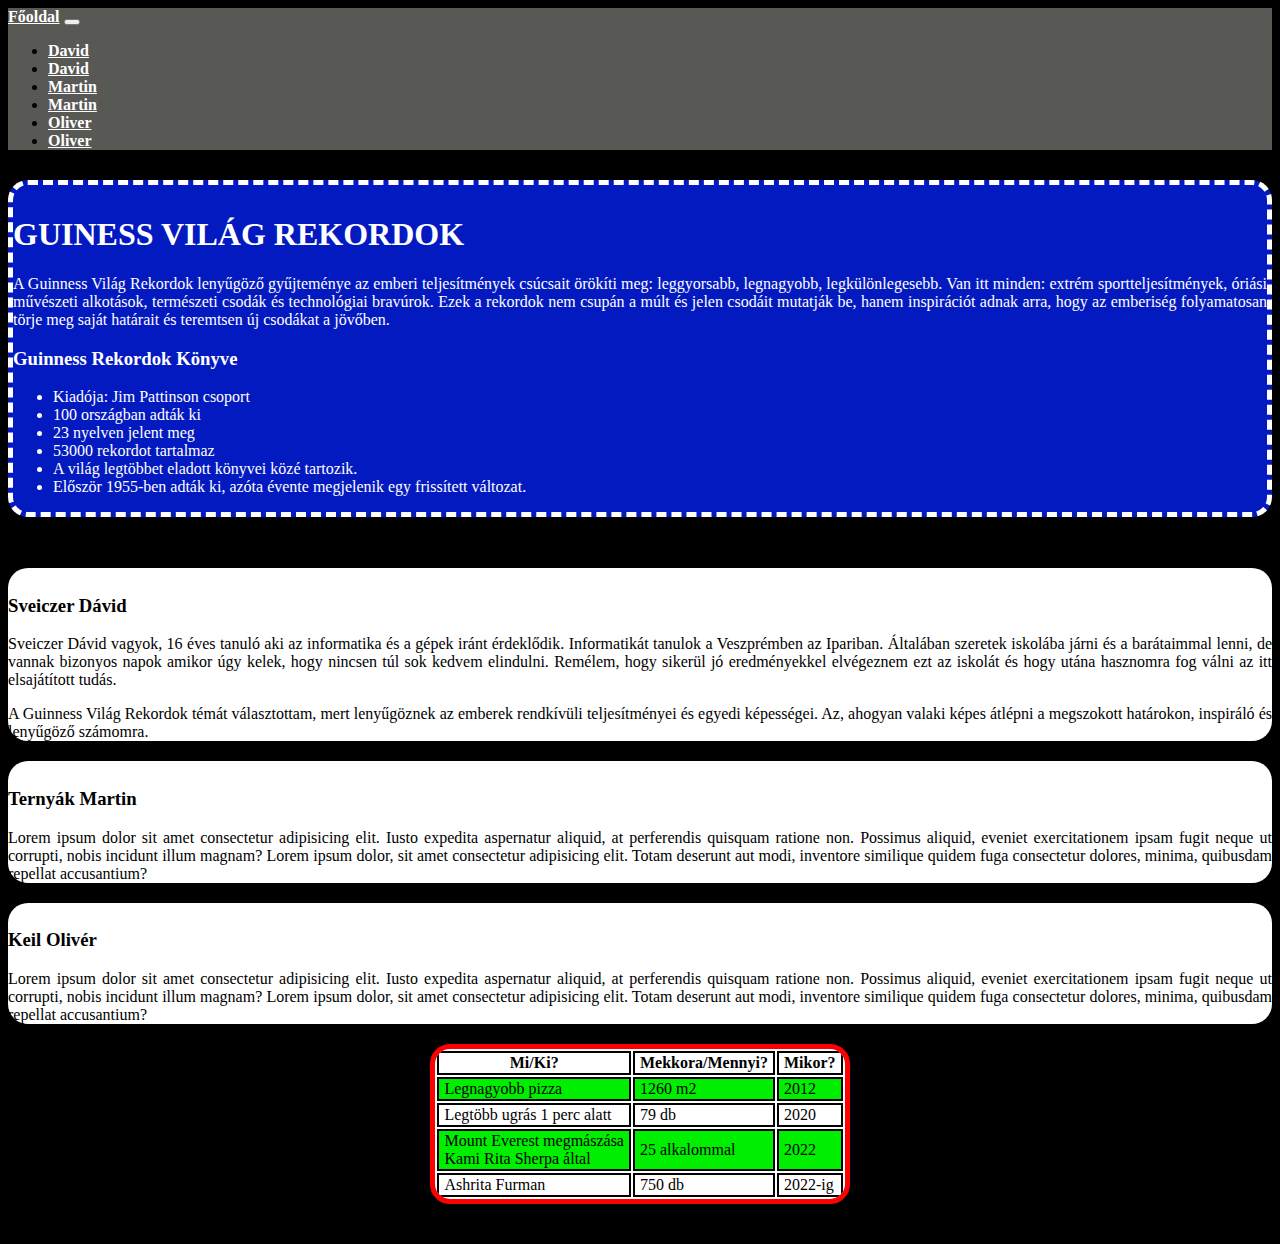
==== index.html @ 757717d9 "tablazat_kesz" ====
<!DOCTYPE html>
<html lang="hu">
<head>
  <meta charset="UTF-8">
  <meta name="viewport" content="width=device-width, initial-scale=1.0">
  <title>Guinness Rekordok</title>
  <link rel="stylesheet" href="https://cdn.jsdelivr.net/npm/bootstrap@4.6.2/dist/css/bootstrap.min.css" integrity="sha384-xOolHFLEh07PJGoPkLv1IbcEPTNtaed2xpHsD9ESMhqIYd0nLMwNLD69Npy4HI+N" crossorigin="anonymous">
  <link rel="stylesheet" href="./style.css">
</head>
<body>
    <header>
      <nav class="navbar navbar-expand-lg navbar-light" id="egesz">
        <a class="navbar-brand" id="fooldal" href="./index.html">Főoldal</a>
        <button class="navbar-toggler" type="button" data-toggle="collapse" data-target="#navbarSupportedContent" aria-controls="navbarSupportedContent" aria-expanded="false" aria-label="Toggle navigation">
          <span class="navbar-toggler-icon"></span>
        </button>
      
        <div class="collapse navbar-collapse" id="navbarSupportedContent">
          <ul class="navbar-nav mr-auto" id="felsorolas">
            <li class="nav-item ml-2 mr-2">
              <a class="nav-link" href="./david_1.html">David</a>
            </li>
            <li class="nav-item ml-2 mr-2">
              <a class="nav-link" href="./david_2.html">David</a>
            </li>
            <li class="nav-item ml-2 mr-2">
              <a class="nav-link" href="./martin_1.html">Martin</a>
            </li>
            <li class="nav-item ml-2 mr-2">
              <a class="nav-link" href="./martin_2.html">Martin</a>
            </li>
            <li class="nav-item ml-2 mr-2">
              <a class="nav-link" href="./oliver_1.html">Oliver</a>
            </li>
            <li class="nav-item ml-2 mr-2">
              <a class="nav-link" href="./oliver_2.html">Oliver</a>
            </li>
          </ul> 
        </div>
      </nav>
    </header>


    <main>
      <div class="container-fluid">
        <div class="row">
          <div class="col-10" id="fo_div"  >
            <h1>Guiness világ rekordok</h1>
            <p>A Guinness Világ Rekordok lenyűgöző gyűjteménye az emberi teljesítmények csúcsait örökíti meg: leggyorsabb, legnagyobb, legkülönlegesebb. Van itt minden: extrém sportteljesítmények, óriási művészeti alkotások, természeti csodák és technológiai bravúrok. Ezek a rekordok nem csupán a múlt és jelen csodáit mutatják be, hanem inspirációt adnak arra, hogy az emberiség folyamatosan törje meg saját határait és teremtsen új csodákat a jövőben.</p>
            <h3>Guinness Rekordok Könyve</h3>
            <ul id="lista"> 
              <li>Kiadója: Jim Pattinson csoport</li>
              <li>100 országban adták  ki</li>
              <li>23 nyelven jelent meg</li>
              <li>53000 rekordot tartalmaz</li>
              <li>A világ legtöbbet eladott könyvei közé tartozik.</li>
              <li>Először 1955-ben adták ki, azóta évente megjelenik egy frissített változat.</li>
            </ul>
        </div>
        </div>
      </div>
      <div class="container-fluid nagy">
        <div class="row">
          <div class="col-sm-10 col-md-4 col-lg-3 resztvevok">
            <h3>Sveiczer Dávid</h3>
            <p>Sveiczer Dávid vagyok, 16 éves tanuló aki az informatika és a gépek iránt érdeklődik. Informatikát tanulok a Veszprémben az Ipariban. Általában szeretek iskolába járni és a barátaimmal lenni, de vannak bizonyos napok amikor úgy kelek, hogy nincsen túl sok kedvem elindulni. Remélem, hogy sikerül jó eredményekkel elvégeznem ezt az iskolát és hogy utána hasznomra fog válni az itt elsajátított tudás.</p>
            <p>A Guinness Világ Rekordok témát választottam, mert lenyűgöznek az emberek rendkívüli teljesítményei és egyedi képességei. Az, ahogyan valaki képes átlépni a megszokott határokon, inspiráló és lenyűgöző számomra.</p>
          </div>
          <div class="col-sm-10 col-md-5 col-lg-3 resztvevok">
            <h3>Ternyák Martin</h3>
            <p>Lorem ipsum dolor sit amet consectetur adipisicing elit. Iusto expedita aspernatur aliquid, at perferendis quisquam ratione non. Possimus aliquid, eveniet exercitationem ipsam fugit neque ut corrupti, nobis incidunt illum magnam? Lorem ipsum dolor, sit amet consectetur adipisicing elit. Totam deserunt aut modi, inventore similique quidem fuga consectetur dolores, minima, quibusdam repellat accusantium?</p>
          </div>
          <div class="col-sm-10 col-md-5 col-lg-3 resztvevok">
            <h3>Keil Olivér</h3>
            <p>Lorem ipsum dolor sit amet consectetur adipisicing elit. Iusto expedita aspernatur aliquid, at perferendis quisquam ratione non. Possimus aliquid, eveniet exercitationem ipsam fugit neque ut corrupti, nobis incidunt illum magnam? Lorem ipsum dolor, sit amet consectetur adipisicing elit. Totam deserunt aut modi, inventore similique quidem fuga consectetur dolores, minima, quibusdam repellat accusantium?</p>
          </div>
        </div>
      </div>
      <table>
        <tr>
          <th>Mi/Ki?</th>
          <th>Mekkora/Mennyi?</th>
          <th>Mikor?</th>
        </tr>
        <tr>
          <td>Legnagyobb pizza</td>
          <td>1260 m2</td>
          <td>2012</td>
        </tr>
        <tr>
          <td>Legtöbb ugrás 1 perc alatt</td>
          <td>79 db</td>
          <td>2020</td>
        </tr>
        <tr>
          <td>Mount Everest megmászása <br> Kami Rita Sherpa által</td>
          <td>25 alkalommal</td>
          <td>2022</td>
        </tr>
        <tr>
          <td>Ashrita Furman</td>
          <td>750 db</td>
          <td>2022-ig</td>
        </tr>
      </table>
    </main> 


    <footer>
    </footer>
    <script src="https://cdn.jsdelivr.net/npm/jquery@3.5.1/dist/jquery.slim.min.js" integrity="sha384-DfXdz2htPH0lsSSs5nCTpuj/zy4C+OGpamoFVy38MVBnE+IbbVYUew+OrCXaRkfj" crossorigin="anonymous"></script>
    <script src="https://cdn.jsdelivr.net/npm/popper.js@1.16.1/dist/umd/popper.min.js" integrity="sha384-9/reFTGAW83EW2RDu2S0VKaIzap3H66lZH81PoYlFhbGU+6BZp6G7niu735Sk7lN" crossorigin="anonymous"></script>
    <script src="https://cdn.jsdelivr.net/npm/bootstrap@4.6.2/dist/js/bootstrap.min.js" integrity="sha384-+sLIOodYLS7CIrQpBjl+C7nPvqq+FbNUBDunl/OZv93DB7Ln/533i8e/mZXLi/P+" crossorigin="anonymous"></script>
</body>
</html>
---- style.css ----
#felsorolas > li > a {
    font-weight: 900;
    color: white;
}

#felsorolas > li > a:hover {
    color: rgb(248, 167, 17);
    text-decoration: 5px rgb(248, 167, 17) underline;
    transition: 0.2 ease;
}

#dok_gomb > a {
    color: white;
    font-weight: 900;
}

body {
    background-size: 100%;
    background-color: black;
}

#egesz {
    background-color: rgb(88, 88, 84);
}

#fooldal {
    color: rgb(255, 255, 255);
    font-weight: 900;
}

#fooldal:hover {
    color: rgb(117, 215, 240);
    text-decoration: 5px rgb(117, 215, 240) underline;
    transition: 0.4 ease;
}

h1 {
    text-transform: uppercase;
}

#fo_div {
    background-color: rgb(4, 26, 193);
    border-radius: 20px;
    margin: auto;
    margin-top: 30px;
    padding-top: 10px;
    text-align: justify;
    border: 5px rgb(255, 255, 255) dashed;
    color: white;
    margin-bottom: 4%;
}

.resztvevok {
    background-color: white;
    margin: auto;    
    border-radius: 20px;
    padding-top: 8px;
    text-align: justify;
    margin-bottom: 20px;
}


@media only screen and (max-width: 575px){
    .resztvevok {
        margin-left: 8%;
        margin-right: 8%;
    }
}

/* table {
    background-color: white;
    margin: auto;
    margin-bottom: 40px;
    border-radius: 20px;
    padding-left: 10px;
    border: 5px red solid;
}

td {
    border: 2px black solid;
    padding-left: 5px;
    padding-right: 5px;
}

th {
    border: 2px black solid;
    padding-left: 5px;
    padding-right: 5px;
} */



 

table {
    background-color: white;
    margin: auto;
    margin-bottom: 40px;
    border-radius: 20px; 
    border: 5px rgb(255, 0, 0) solid;
    overflow: hidden;
}
  
td, th {
    border: 2px black solid;
    padding-left: 5px;
    padding-right: 5px;
}
  
tr:nth-child(even) {
    background-color: rgb(0, 238, 0);
}

@media screen and (max-width: 600px) {
    table {
      width: 100%;
    }
  
td, th {
    display: block;
    width: 100%;
    }
}
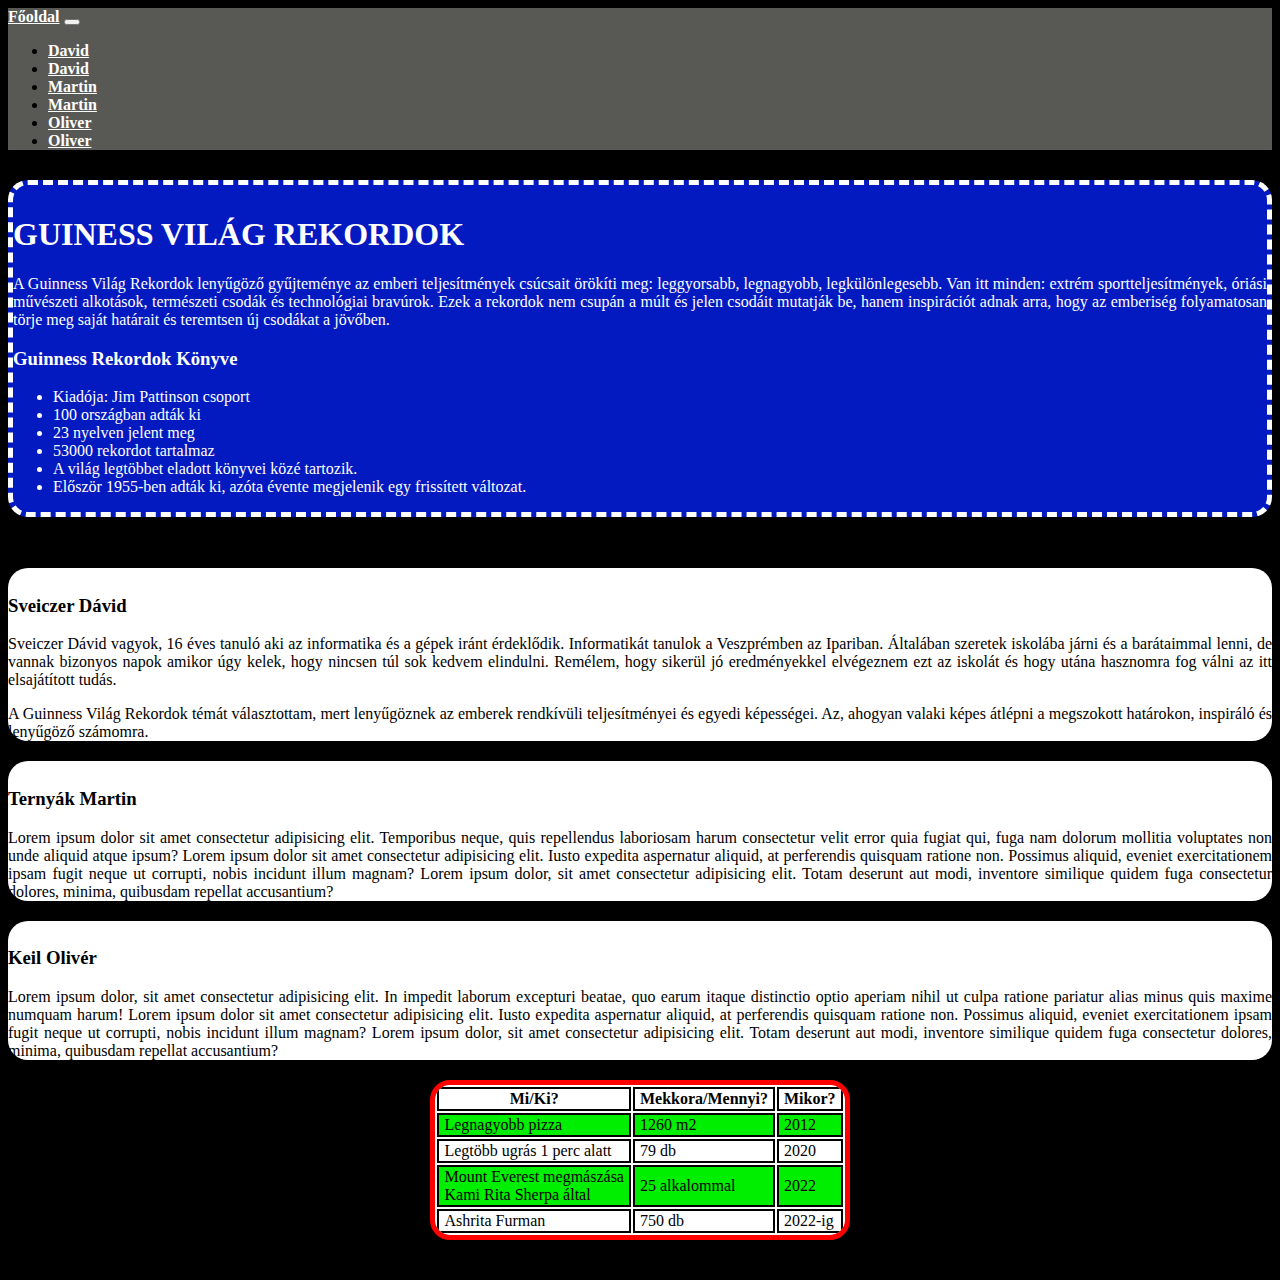
==== commit 1e8f5f4d: "asdfghjkl" ====
--- a/index.html
+++ b/index.html
@@ -68,11 +68,11 @@
           </div>
           <div class="col-sm-10 col-md-5 col-lg-3 resztvevok">
             <h3>Ternyák Martin</h3>
-            <p>Lorem ipsum dolor sit amet consectetur adipisicing elit. Iusto expedita aspernatur aliquid, at perferendis quisquam ratione non. Possimus aliquid, eveniet exercitationem ipsam fugit neque ut corrupti, nobis incidunt illum magnam? Lorem ipsum dolor, sit amet consectetur adipisicing elit. Totam deserunt aut modi, inventore similique quidem fuga consectetur dolores, minima, quibusdam repellat accusantium?</p>
+            <p>Lorem ipsum dolor sit amet consectetur adipisicing elit. Temporibus neque, quis repellendus laboriosam harum consectetur velit error quia fugiat qui, fuga nam dolorum mollitia voluptates non unde aliquid atque ipsum? Lorem ipsum dolor sit amet consectetur adipisicing elit. Iusto expedita aspernatur aliquid, at perferendis quisquam ratione non. Possimus aliquid, eveniet exercitationem ipsam fugit neque ut corrupti, nobis incidunt illum magnam? Lorem ipsum dolor, sit amet consectetur adipisicing elit. Totam deserunt aut modi, inventore similique quidem fuga consectetur dolores, minima, quibusdam repellat accusantium?</p>
           </div>
           <div class="col-sm-10 col-md-5 col-lg-3 resztvevok">
             <h3>Keil Olivér</h3>
-            <p>Lorem ipsum dolor sit amet consectetur adipisicing elit. Iusto expedita aspernatur aliquid, at perferendis quisquam ratione non. Possimus aliquid, eveniet exercitationem ipsam fugit neque ut corrupti, nobis incidunt illum magnam? Lorem ipsum dolor, sit amet consectetur adipisicing elit. Totam deserunt aut modi, inventore similique quidem fuga consectetur dolores, minima, quibusdam repellat accusantium?</p>
+            <p>Lorem ipsum dolor, sit amet consectetur adipisicing elit. In impedit laborum excepturi beatae, quo earum itaque distinctio optio aperiam nihil ut culpa ratione pariatur alias minus quis maxime numquam harum! Lorem ipsum dolor sit amet consectetur adipisicing elit. Iusto expedita aspernatur aliquid, at perferendis quisquam ratione non. Possimus aliquid, eveniet exercitationem ipsam fugit neque ut corrupti, nobis incidunt illum magnam? Lorem ipsum dolor, sit amet consectetur adipisicing elit. Totam deserunt aut modi, inventore similique quidem fuga consectetur dolores, minima, quibusdam repellat accusantium?</p>
           </div>
         </div>
       </div>
--- a/style.css
+++ b/style.css
@@ -66,30 +66,6 @@
         margin-right: 8%;
     }
 }
-
-/* table {
-    background-color: white;
-    margin: auto;
-    margin-bottom: 40px;
-    border-radius: 20px;
-    padding-left: 10px;
-    border: 5px red solid;
-}
-
-td {
-    border: 2px black solid;
-    padding-left: 5px;
-    padding-right: 5px;
-}
-
-th {
-    border: 2px black solid;
-    padding-left: 5px;
-    padding-right: 5px;
-} */
-
-
-
  
 
 table {
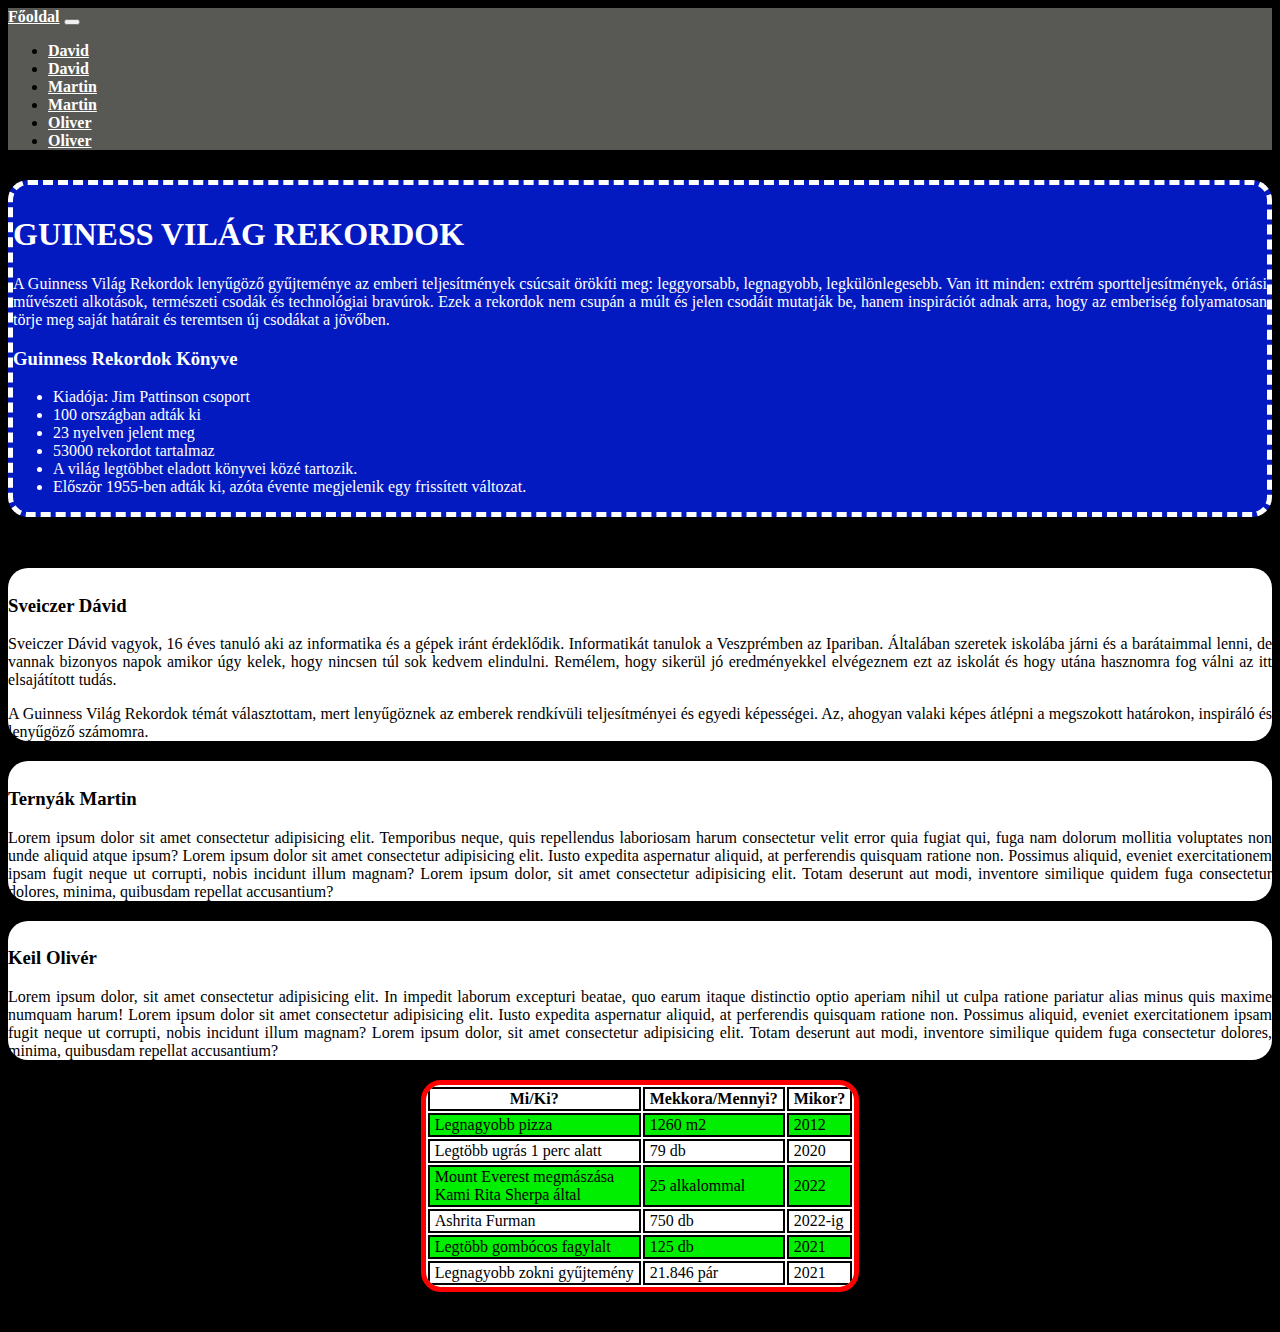
==== commit e036f036: "dsfghjkl" ====
--- a/index.html
+++ b/index.html
@@ -61,7 +61,7 @@
       </div>
       <div class="container-fluid nagy">
         <div class="row">
-          <div class="col-sm-10 col-md-4 col-lg-3 resztvevok">
+          <div class="col-sm-10 col-md-5 col-lg-3 resztvevok">
             <h3>Sveiczer Dávid</h3>
             <p>Sveiczer Dávid vagyok, 16 éves tanuló aki az informatika és a gépek iránt érdeklődik. Informatikát tanulok a Veszprémben az Ipariban. Általában szeretek iskolába járni és a barátaimmal lenni, de vannak bizonyos napok amikor úgy kelek, hogy nincsen túl sok kedvem elindulni. Remélem, hogy sikerül jó eredményekkel elvégeznem ezt az iskolát és hogy utána hasznomra fog válni az itt elsajátított tudás.</p>
             <p>A Guinness Világ Rekordok témát választottam, mert lenyűgöznek az emberek rendkívüli teljesítményei és egyedi képességei. Az, ahogyan valaki képes átlépni a megszokott határokon, inspiráló és lenyűgöző számomra.</p>
@@ -93,7 +93,7 @@
           <td>2020</td>
         </tr>
         <tr>
-          <td>Mount Everest megmászása <br> Kami Rita Sherpa által</td>
+          <td>Mount Everest megmászása<br> Kami Rita Sherpa által</td>
           <td>25 alkalommal</td>
           <td>2022</td>
         </tr>
@@ -101,6 +101,16 @@
           <td>Ashrita Furman</td>
           <td>750 db</td>
           <td>2022-ig</td>
+        </tr>
+        <tr>
+          <td>Legtöbb gombócos fagylalt</td>
+          <td>125 db</td>
+          <td>2021</td>
+        </tr>
+        <tr>
+          <td>Legnagyobb zokni gyűjtemény</td>
+          <td>21.846 pár</td>
+          <td>2021</td>
         </tr>
       </table>
     </main> 
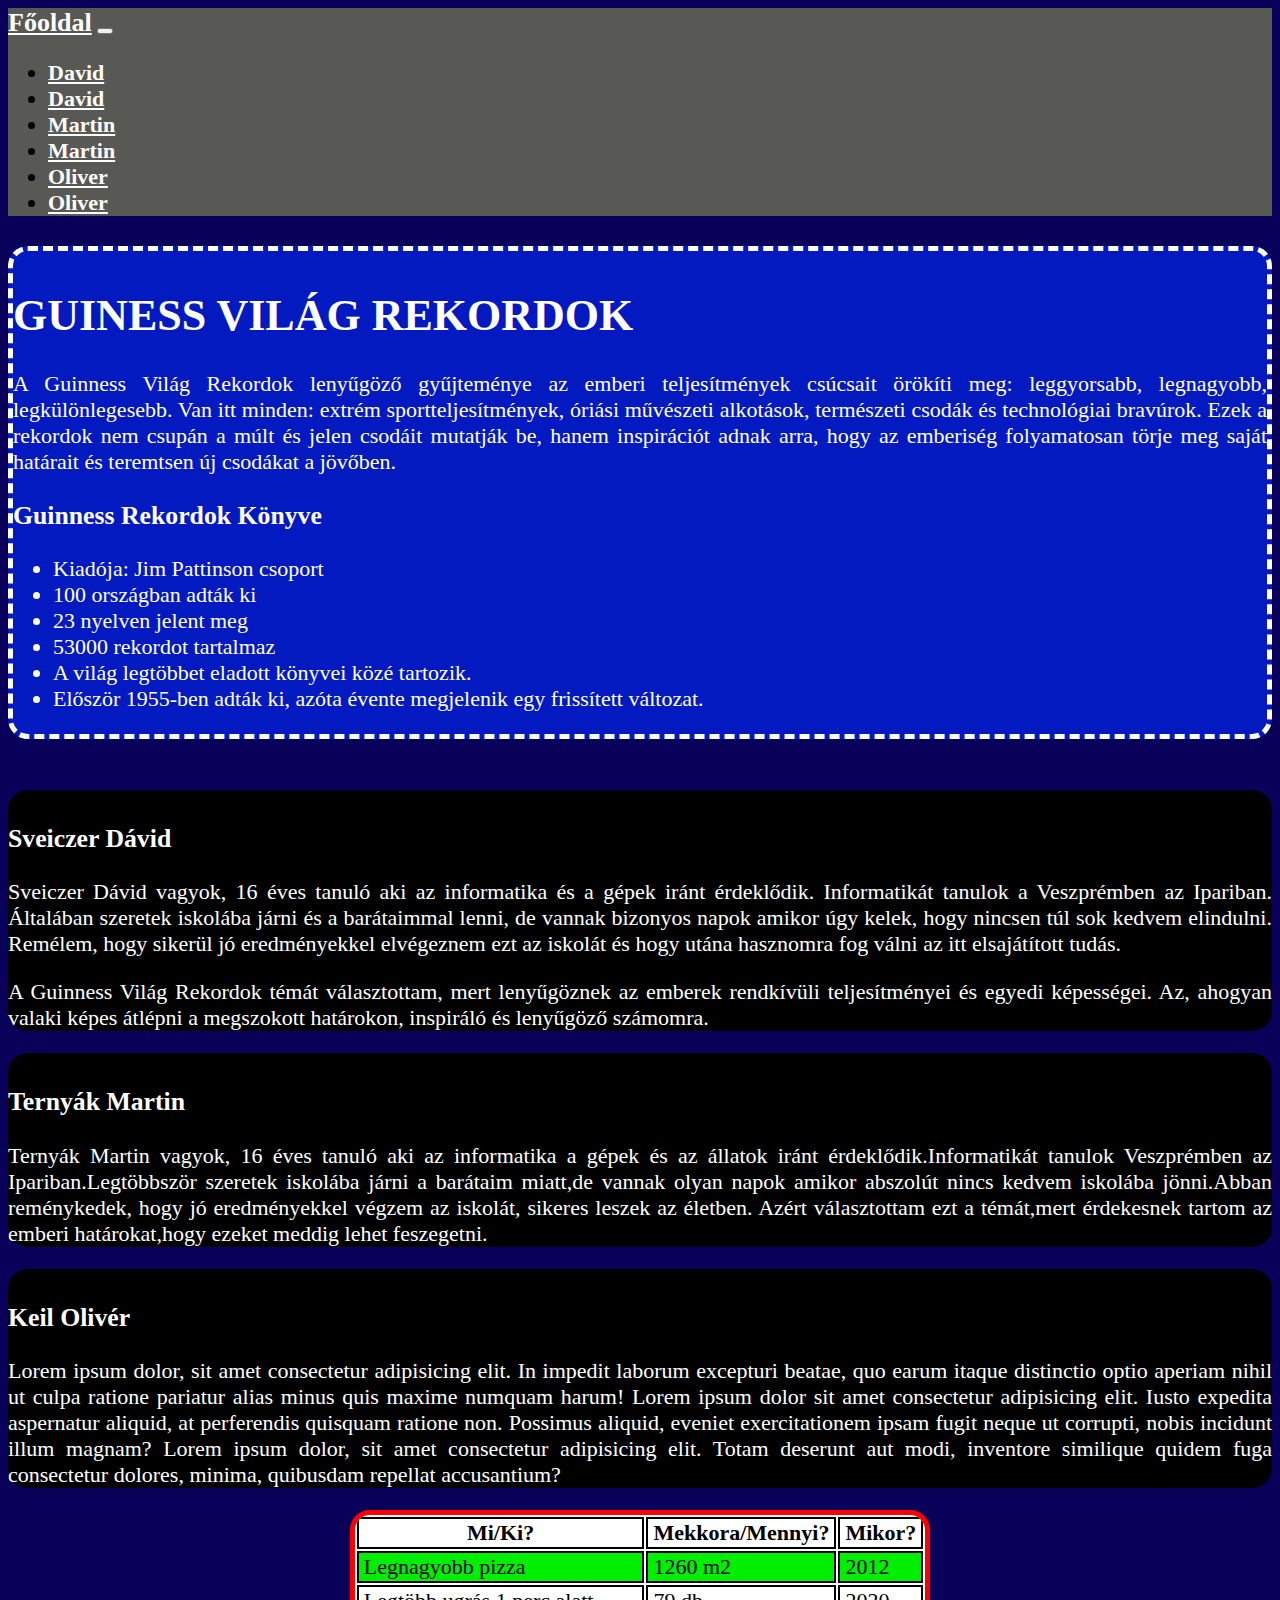
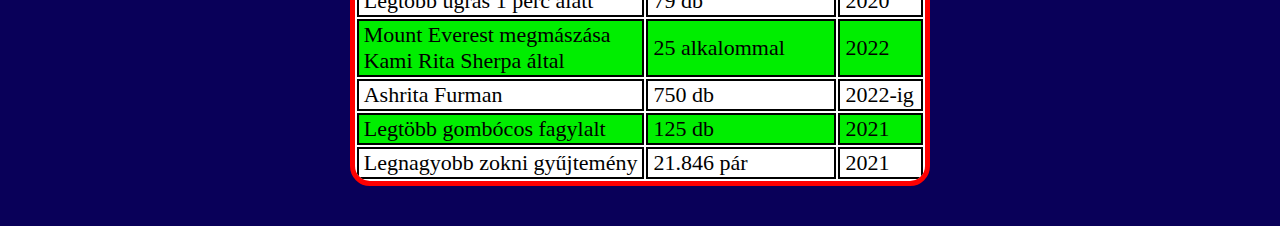
==== commit 1f2f6098: "iras" ====
--- a/index.html
+++ b/index.html
@@ -68,7 +68,7 @@
           </div>
           <div class="col-sm-10 col-md-5 col-lg-3 resztvevok">
             <h3>Ternyák Martin</h3>
-            <p>Lorem ipsum dolor sit amet consectetur adipisicing elit. Temporibus neque, quis repellendus laboriosam harum consectetur velit error quia fugiat qui, fuga nam dolorum mollitia voluptates non unde aliquid atque ipsum? Lorem ipsum dolor sit amet consectetur adipisicing elit. Iusto expedita aspernatur aliquid, at perferendis quisquam ratione non. Possimus aliquid, eveniet exercitationem ipsam fugit neque ut corrupti, nobis incidunt illum magnam? Lorem ipsum dolor, sit amet consectetur adipisicing elit. Totam deserunt aut modi, inventore similique quidem fuga consectetur dolores, minima, quibusdam repellat accusantium?</p>
+            <p>Ternyák Martin vagyok, 16 éves tanuló aki az informatika a gépek és az állatok iránt érdeklődik.Informatikát tanulok Veszprémben az Ipariban.Legtöbbször szeretek iskolába járni a barátaim miatt,de vannak olyan napok amikor abszolút nincs kedvem iskolába jönni.Abban reménykedek, hogy jó eredményekkel végzem az iskolát, sikeres leszek az életben. Azért választottam ezt a témát,mert érdekesnek tartom az emberi határokat,hogy ezeket meddig lehet feszegetni.</p>
           </div>
           <div class="col-sm-10 col-md-5 col-lg-3 resztvevok">
             <h3>Keil Olivér</h3>
--- a/style.css
+++ b/style.css
@@ -1,3 +1,8 @@
+@font-face {
+    font-family: "TEKO";
+    src: url(../guinnes_records/david_style/elso_b_tipus/Teko-VariableFont_wght.ttf);
+}
+
 #felsorolas > li > a {
     font-weight: 900;
     color: white;
@@ -16,7 +21,9 @@
 
 body {
     background-size: 100%;
-    background-color: black;
+    background-color: rgb(9, 0, 89);
+    font-size: 22px;
+    font-family: "TEKO", cursive;
 }
 
 #egesz {
@@ -26,6 +33,7 @@
 #fooldal {
     color: rgb(255, 255, 255);
     font-weight: 900;
+    font-size: 26px;
 }
 
 #fooldal:hover {
@@ -48,17 +56,25 @@
     border: 5px rgb(255, 255, 255) dashed;
     color: white;
     margin-bottom: 4%;
+    cursor: pointer;
 }
 
 .resztvevok {
-    background-color: white;
+    background-color: black;
+    color: white;
     margin: auto;    
     border-radius: 20px;
     padding-top: 8px;
     text-align: justify;
     margin-bottom: 20px;
+    cursor: pointer;
 }
 
+.resztvevok:hover {
+    background-color: white;
+    color: black;
+    transition: 0.8s ease;
+}
 
 @media only screen and (max-width: 575px){
     .resztvevok {
@@ -66,7 +82,6 @@
         margin-right: 8%;
     }
 }
- 
 
 table {
     background-color: white;
@@ -75,6 +90,7 @@
     border-radius: 20px; 
     border: 5px rgb(255, 0, 0) solid;
     overflow: hidden;
+    cursor: pointer;
 }
   
 td, th {
@@ -96,4 +112,8 @@
     display: block;
     width: 100%;
     }
+}
+
+main {
+    font-family: "TEKO", cursive;
 }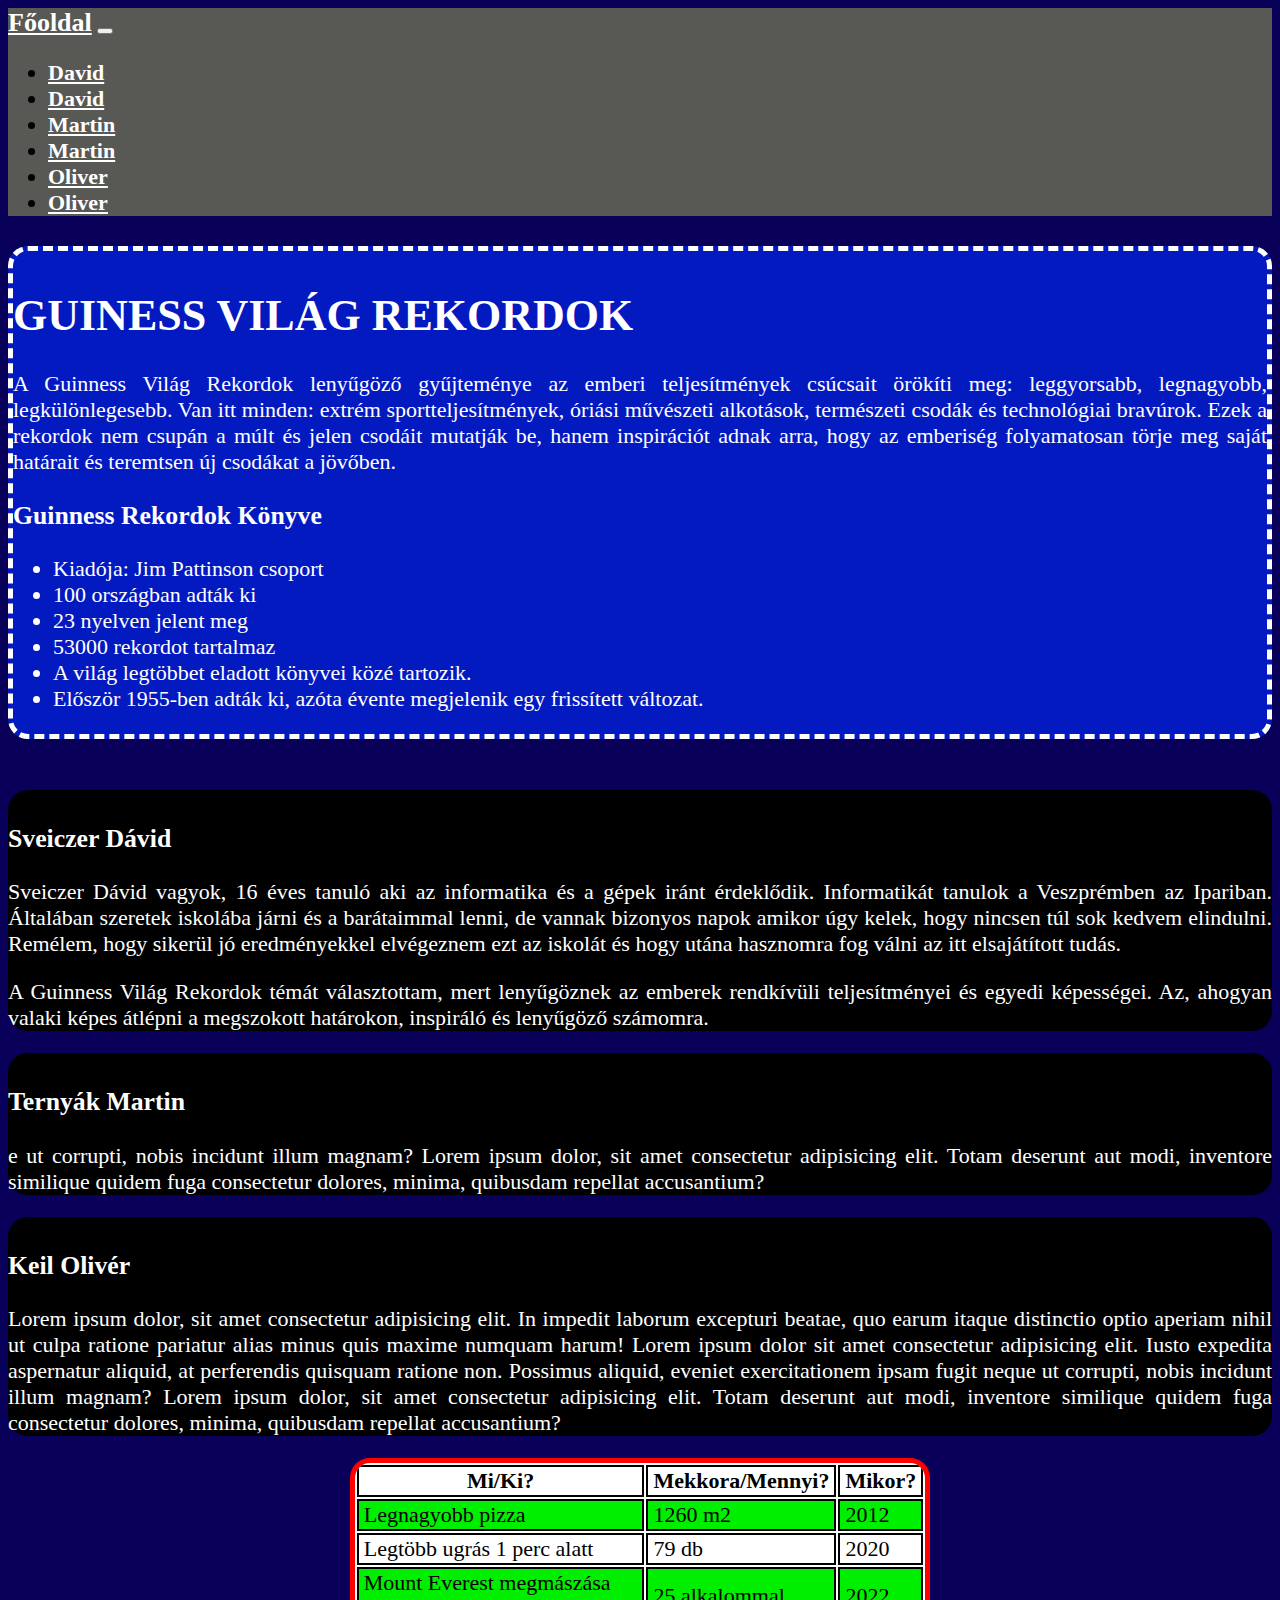
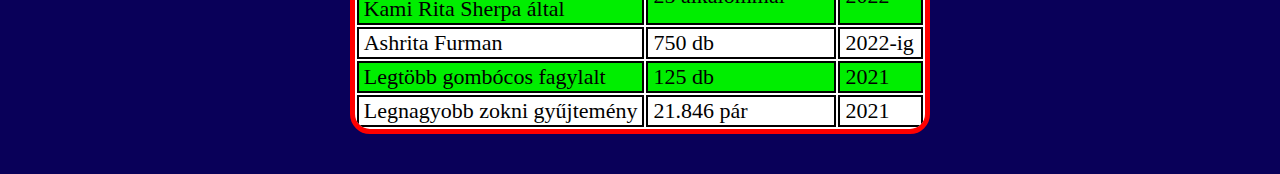
==== commit f60636ef: "sadfghj" ====
--- a/index.html
+++ b/index.html
@@ -68,7 +68,7 @@
           </div>
           <div class="col-sm-10 col-md-5 col-lg-3 resztvevok">
             <h3>Ternyák Martin</h3>
-            <p>Ternyák Martin vagyok, 16 éves tanuló aki az informatika a gépek és az állatok iránt érdeklődik.Informatikát tanulok Veszprémben az Ipariban.Legtöbbször szeretek iskolába járni a barátaim miatt,de vannak olyan napok amikor abszolút nincs kedvem iskolába jönni.Abban reménykedek, hogy jó eredményekkel végzem az iskolát, sikeres leszek az életben. Azért választottam ezt a témát,mert érdekesnek tartom az emberi határokat,hogy ezeket meddig lehet feszegetni.</p>
+            <p>e ut corrupti, nobis incidunt illum magnam? Lorem ipsum dolor, sit amet consectetur adipisicing elit. Totam deserunt aut modi, inventore similique quidem fuga consectetur dolores, minima, quibusdam repellat accusantium?</p>
           </div>
           <div class="col-sm-10 col-md-5 col-lg-3 resztvevok">
             <h3>Keil Olivér</h3>
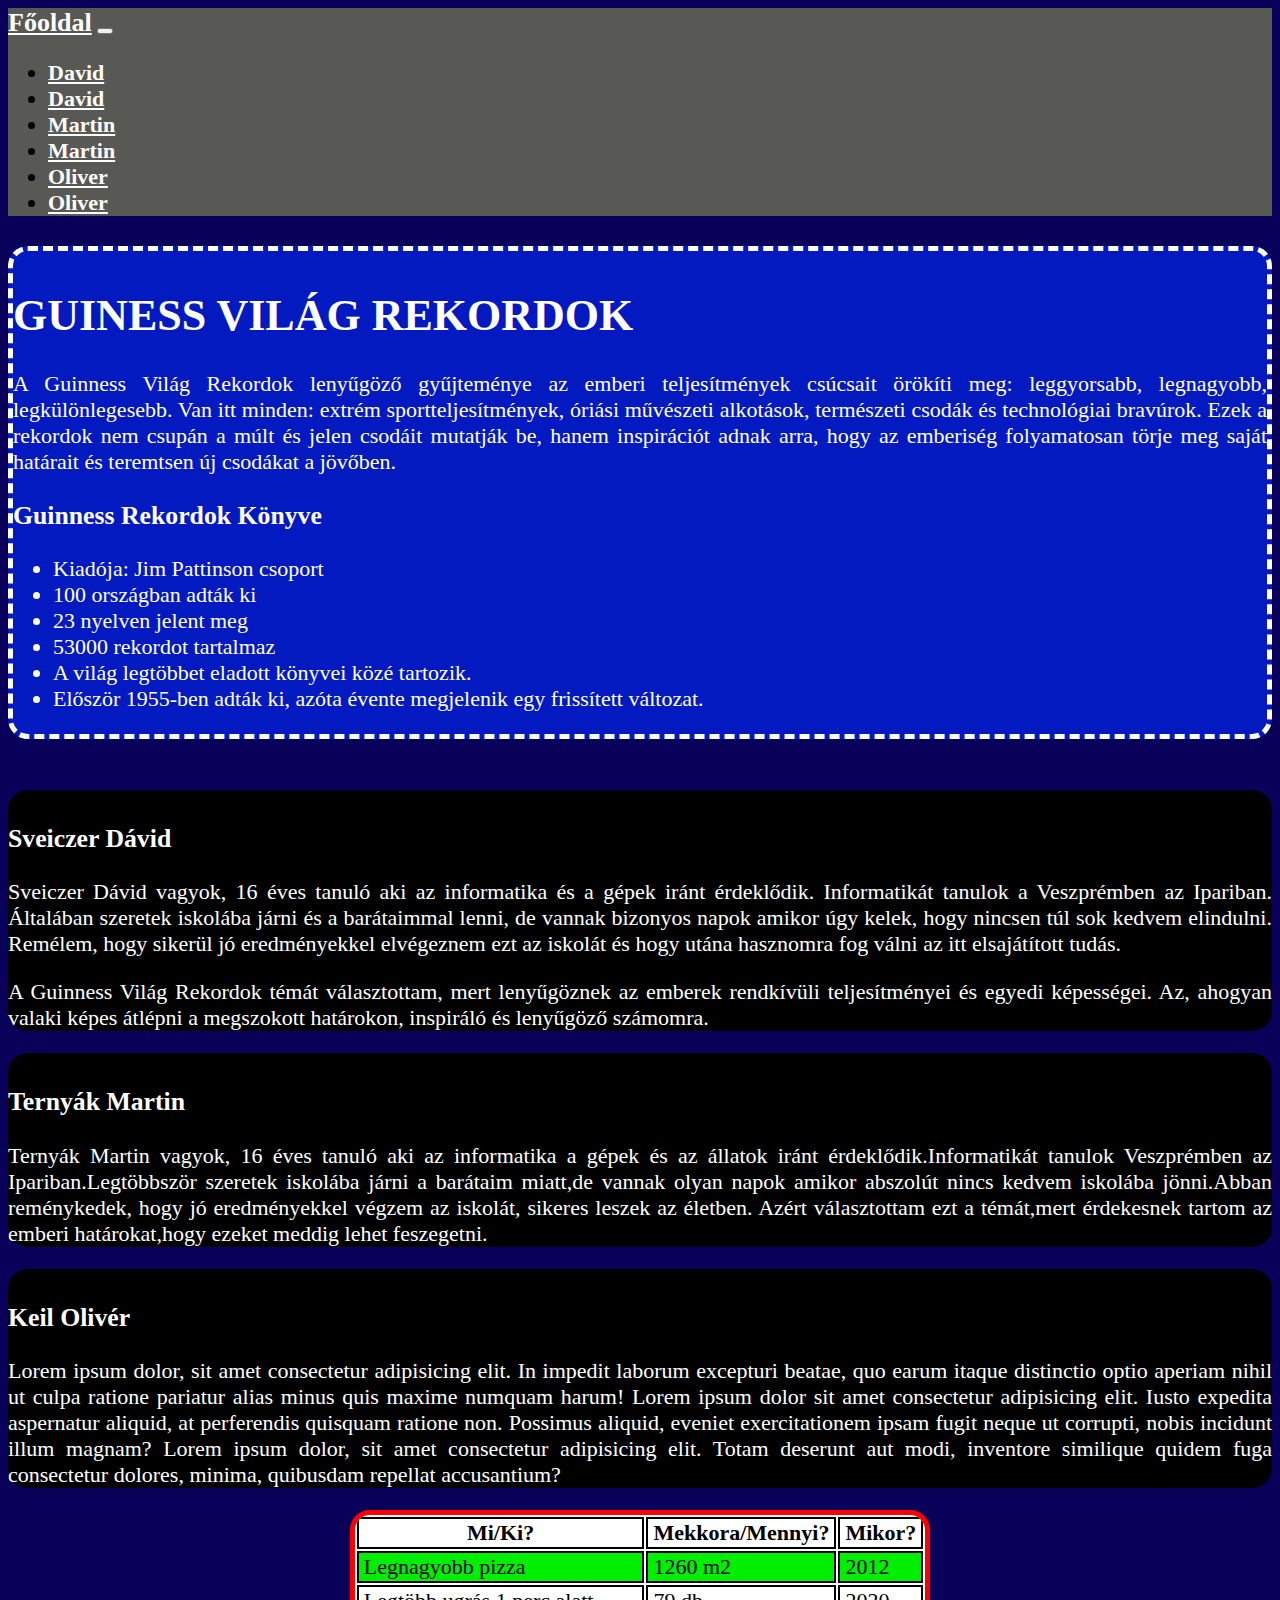
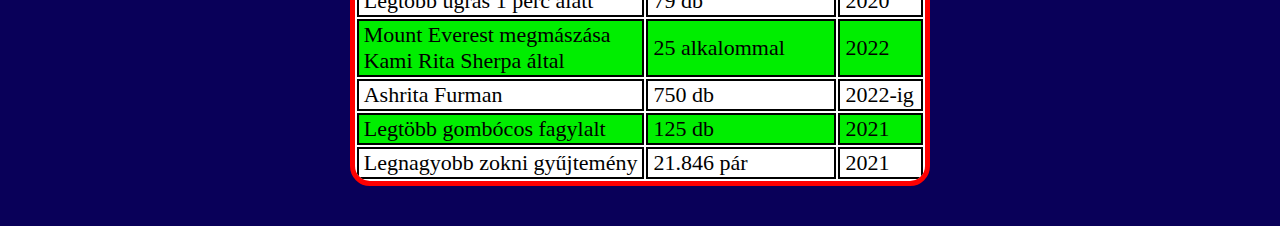
==== commit 75dfacb2: "sdfghj" ====
--- a/index.html
+++ b/index.html
@@ -68,7 +68,7 @@
           </div>
           <div class="col-sm-10 col-md-5 col-lg-3 resztvevok">
             <h3>Ternyák Martin</h3>
-            <p>e ut corrupti, nobis incidunt illum magnam? Lorem ipsum dolor, sit amet consectetur adipisicing elit. Totam deserunt aut modi, inventore similique quidem fuga consectetur dolores, minima, quibusdam repellat accusantium?</p>
+            <p>Ternyák Martin vagyok, 16 éves tanuló aki az informatika a gépek és az állatok iránt érdeklődik.Informatikát tanulok Veszprémben az Ipariban.Legtöbbször szeretek iskolába járni a barátaim miatt,de vannak olyan napok amikor abszolút nincs kedvem iskolába jönni.Abban reménykedek, hogy jó eredményekkel végzem az iskolát, sikeres leszek az életben. Azért választottam ezt a témát,mert érdekesnek tartom az emberi határokat,hogy ezeket meddig lehet feszegetni.</p>
           </div>
           <div class="col-sm-10 col-md-5 col-lg-3 resztvevok">
             <h3>Keil Olivér</h3>
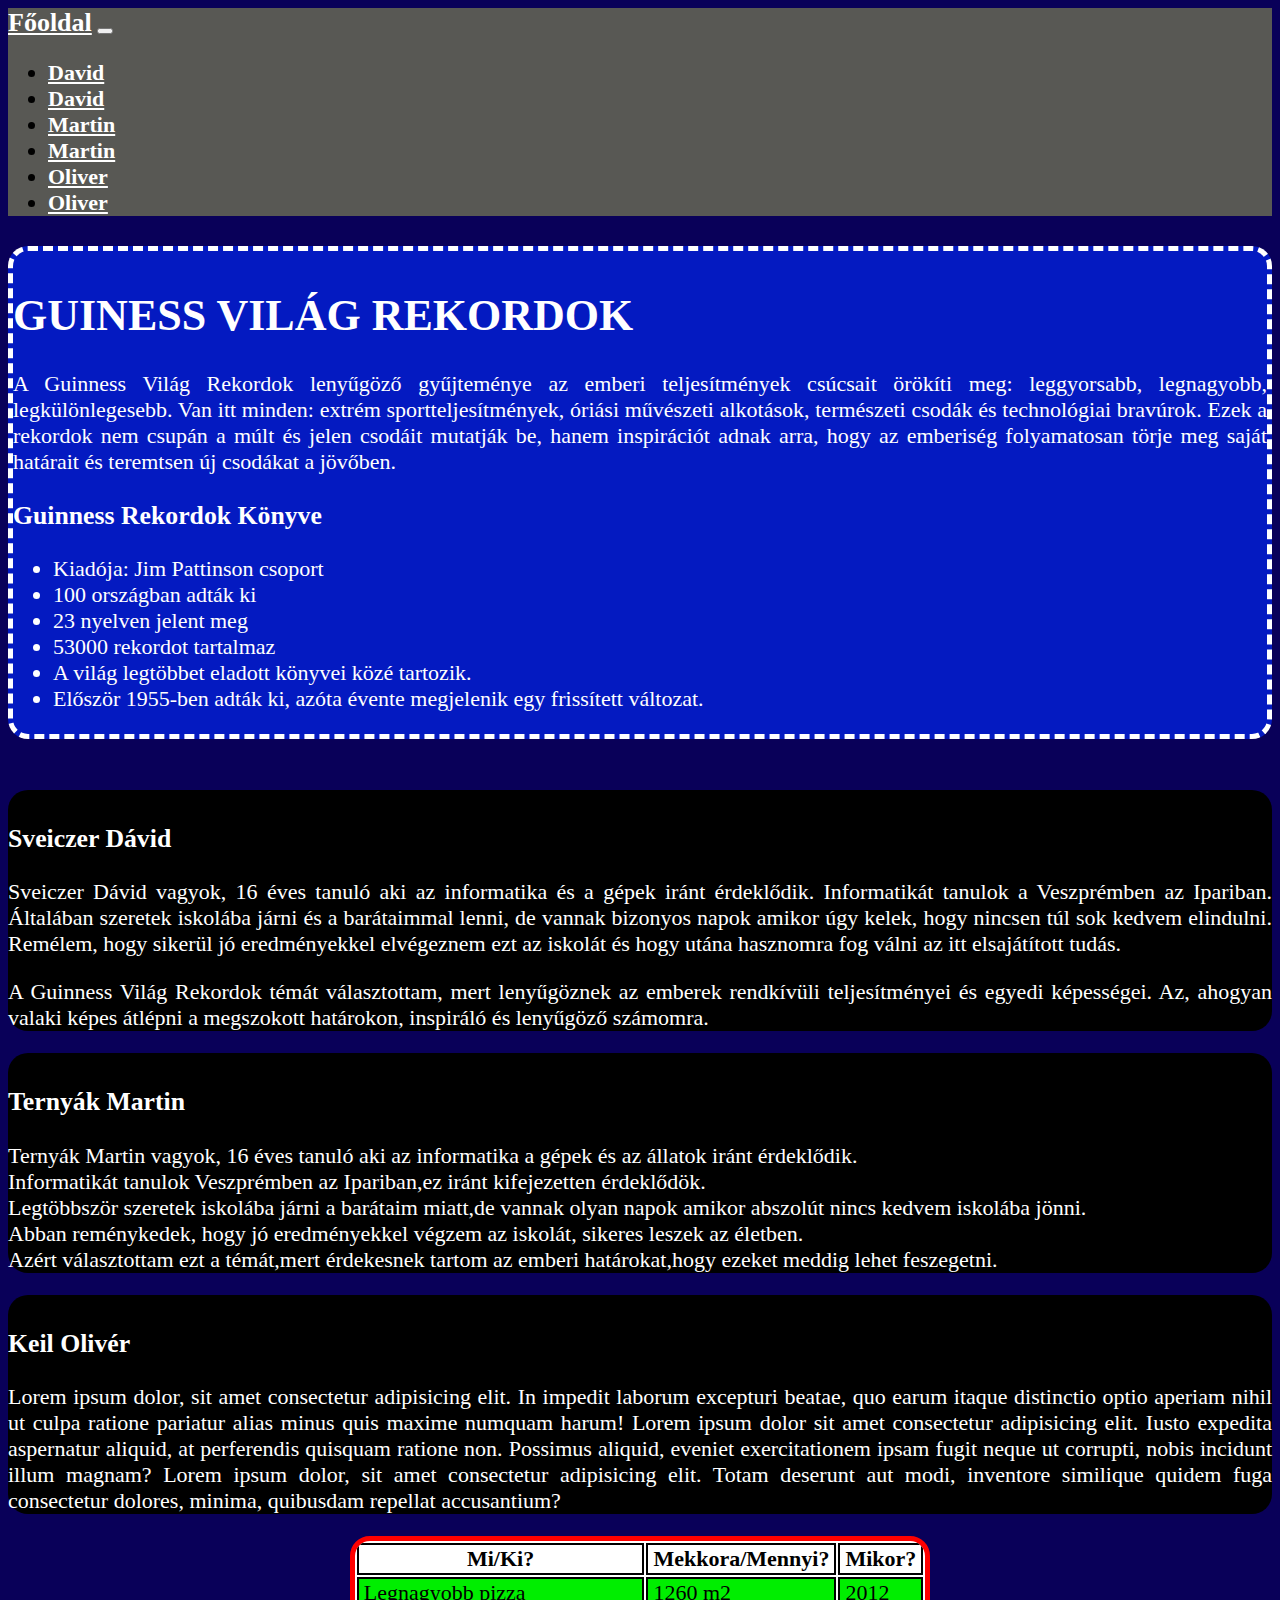
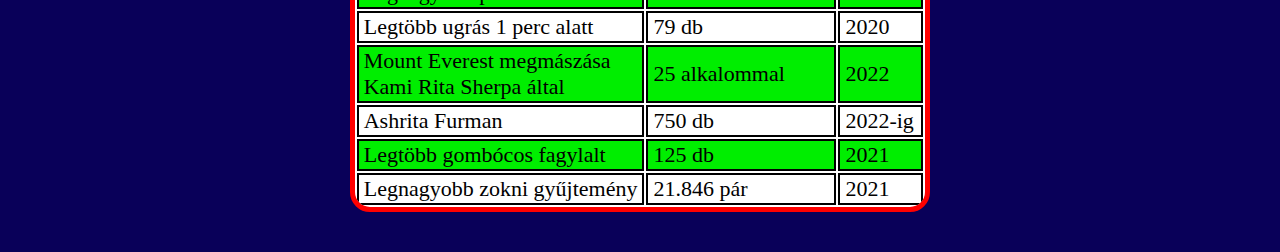
==== commit 5b7e8e2b: "iras2" ====
--- a/index.html
+++ b/index.html
@@ -68,7 +68,7 @@
           </div>
           <div class="col-sm-10 col-md-5 col-lg-3 resztvevok">
             <h3>Ternyák Martin</h3>
-            <p>Ternyák Martin vagyok, 16 éves tanuló aki az informatika a gépek és az állatok iránt érdeklődik.Informatikát tanulok Veszprémben az Ipariban.Legtöbbször szeretek iskolába járni a barátaim miatt,de vannak olyan napok amikor abszolút nincs kedvem iskolába jönni.Abban reménykedek, hogy jó eredményekkel végzem az iskolát, sikeres leszek az életben. Azért választottam ezt a témát,mert érdekesnek tartom az emberi határokat,hogy ezeket meddig lehet feszegetni.</p>
+            <p>Ternyák Martin vagyok, 16 éves tanuló aki az informatika a gépek és az állatok iránt érdeklődik.<br>Informatikát tanulok Veszprémben az Ipariban,ez iránt kifejezetten érdeklődök.<br>Legtöbbször szeretek iskolába járni a barátaim miatt,de vannak olyan napok amikor abszolút nincs kedvem iskolába jönni.<br>Abban reménykedek, hogy jó eredményekkel végzem az iskolát, sikeres leszek az életben.<br>Azért választottam ezt a témát,mert érdekesnek tartom az emberi határokat,hogy ezeket meddig lehet feszegetni.</p>
           </div>
           <div class="col-sm-10 col-md-5 col-lg-3 resztvevok">
             <h3>Keil Olivér</h3>
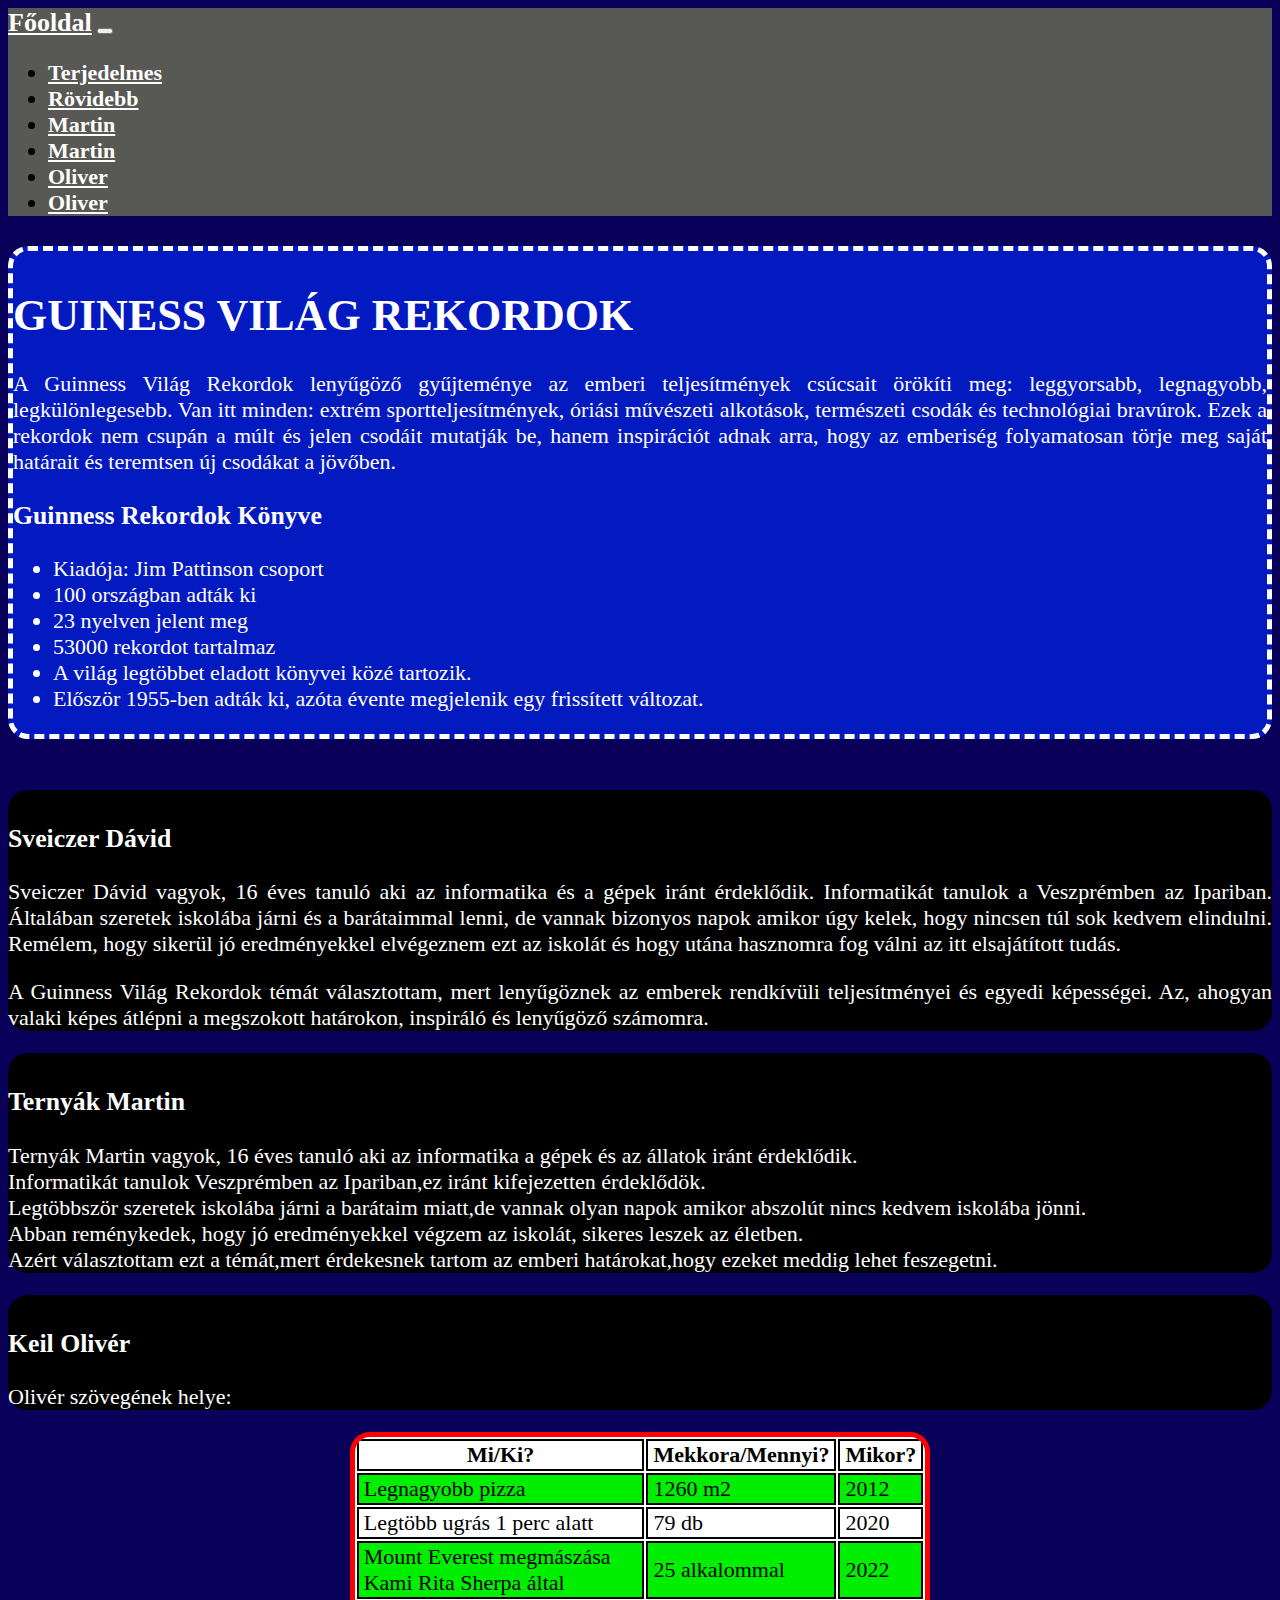
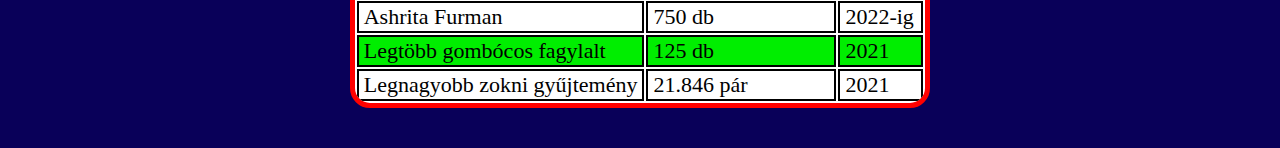
==== commit d349ab3a: "formazas" ====
--- a/index.html
+++ b/index.html
@@ -18,10 +18,10 @@
         <div class="collapse navbar-collapse" id="navbarSupportedContent">
           <ul class="navbar-nav mr-auto" id="felsorolas">
             <li class="nav-item ml-2 mr-2">
-              <a class="nav-link" href="./david_1.html">David</a>
+              <a class="nav-link" href="./david_1.html">Terjedelmes</a>
             </li>
             <li class="nav-item ml-2 mr-2">
-              <a class="nav-link" href="./david_2.html">David</a>
+              <a class="nav-link" href="./david_2.html">Rövidebb</a>
             </li>
             <li class="nav-item ml-2 mr-2">
               <a class="nav-link" href="./martin_1.html">Martin</a>
@@ -72,7 +72,7 @@
           </div>
           <div class="col-sm-10 col-md-5 col-lg-3 resztvevok">
             <h3>Keil Olivér</h3>
-            <p>Lorem ipsum dolor, sit amet consectetur adipisicing elit. In impedit laborum excepturi beatae, quo earum itaque distinctio optio aperiam nihil ut culpa ratione pariatur alias minus quis maxime numquam harum! Lorem ipsum dolor sit amet consectetur adipisicing elit. Iusto expedita aspernatur aliquid, at perferendis quisquam ratione non. Possimus aliquid, eveniet exercitationem ipsam fugit neque ut corrupti, nobis incidunt illum magnam? Lorem ipsum dolor, sit amet consectetur adipisicing elit. Totam deserunt aut modi, inventore similique quidem fuga consectetur dolores, minima, quibusdam repellat accusantium?</p>
+            <p>Olivér szövegének helye:</p>
           </div>
         </div>
       </div>
